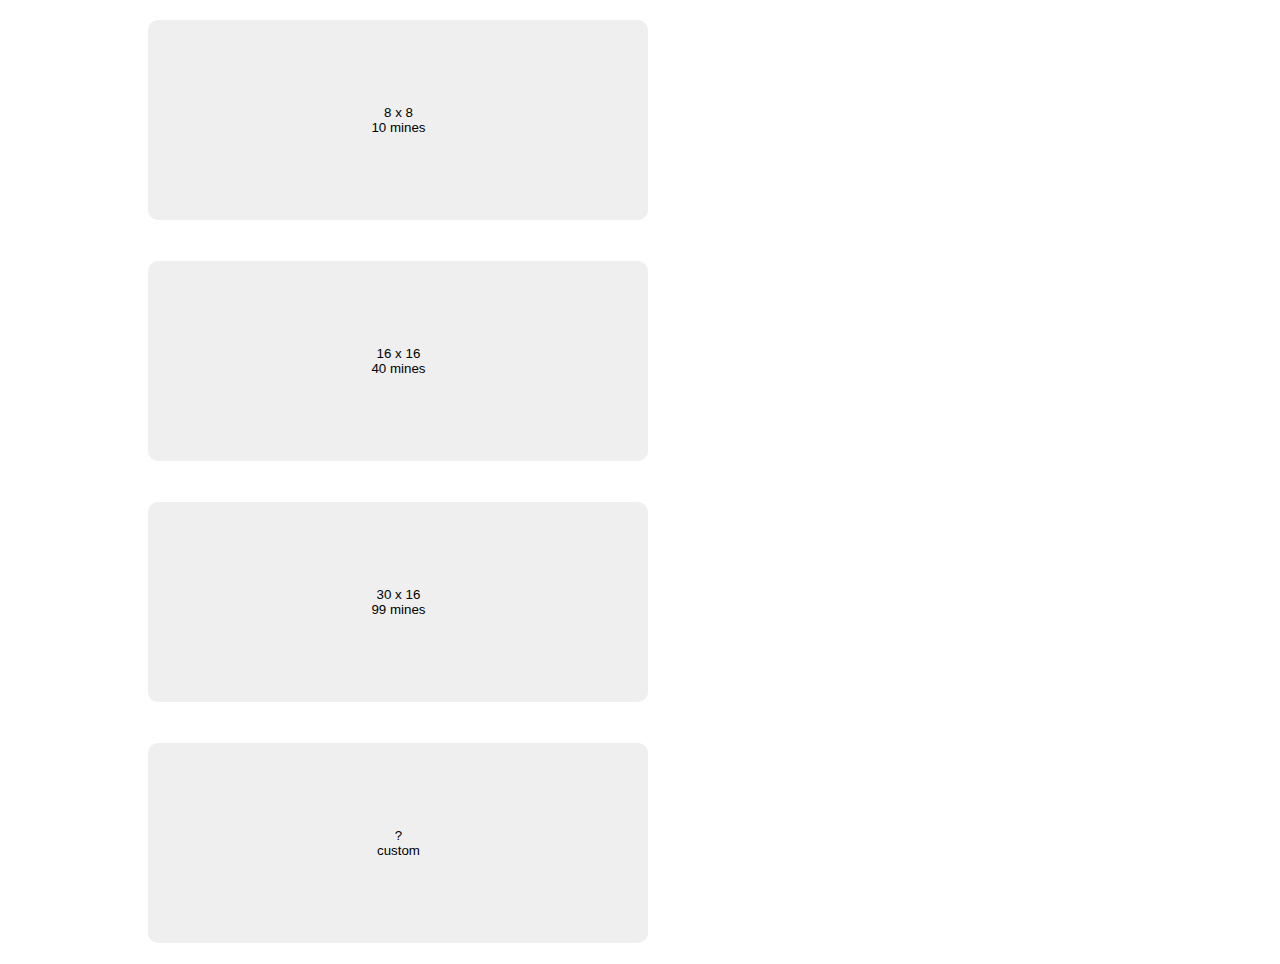
==== index.html @ e482e844 "first commit" ====
<!DOCTYPE html>
<html lang="en">
<head>
    <meta charset="UTF-8">
    <title>Mines</title>
    <link rel="preconnect" href="https://fonts.googleapis.com">
    <link rel="preconnect" href="https://fonts.gstatic.com" crossorigin>
    <link href="https://fonts.googleapis.com/css2?family=Red+Hat+Text&family=Ubuntu&display=swap" rel="stylesheet">
    <link href="styles/select-difficulty.css" rel="stylesheet">
    <script src="scripts/select-difficulty.js" defer></script>
</head>
<body>
<div id="button-container">
<button id="10mines">8 x 8<br>10 mines</button>
<button id="40mines">16 x 16<br>40 mines</button>
<button id="99mines">30 x 16<br>99 mines</button>
<button id="custom">?<br>custom</button>
</div>
</body>
</html>
---- styles/select-difficulty.css ----
html {
    font-family: 'Ubuntu', 'Red Hat Text', sans-serif;
}

body {
    width: 80%;
    margin: 0 auto;
}

button {
    cursor: pointer;
    width: 500px;
    height: 200px;
    margin: 2%;
    border: #1b1b1b 2px;
    border-radius: 10px;
    position: relative;
}
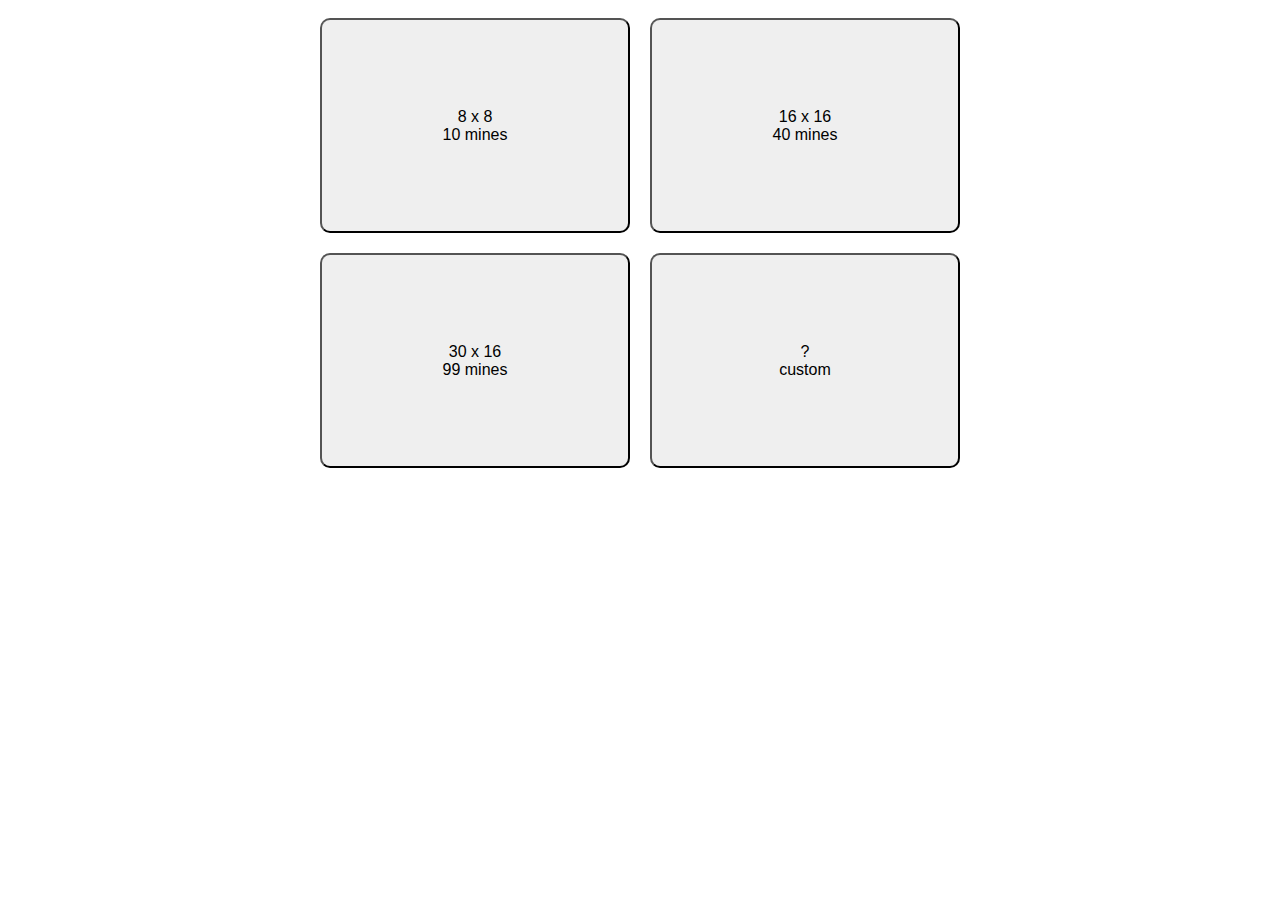
==== commit fa0d3aed: "some improvements" ====
--- a/index.html
+++ b/index.html
@@ -1,20 +1,22 @@
 <!DOCTYPE html>
 <html lang="en">
+
 <head>
     <meta charset="UTF-8">
-    <title>Mines</title>
-    <link rel="preconnect" href="https://fonts.googleapis.com">
-    <link rel="preconnect" href="https://fonts.gstatic.com" crossorigin>
-    <link href="https://fonts.googleapis.com/css2?family=Red+Hat+Text&family=Ubuntu&display=swap" rel="stylesheet">
-    <link href="styles/select-difficulty.css" rel="stylesheet">
-    <script src="scripts/select-difficulty.js" defer></script>
+    <meta http-equiv="X-UA-Compatible" content="IE=edge">
+    <meta name="viewport" content="width=device-width, initial-scale=1.0">
+    <link rel="stylesheet" href="styles/index.css">
+    <script src="scripts/index.js" defer></script>
+    <title>Minesweeper</title>
 </head>
+
 <body>
-<div id="button-container">
-<button id="10mines">8 x 8<br>10 mines</button>
-<button id="40mines">16 x 16<br>40 mines</button>
-<button id="99mines">30 x 16<br>99 mines</button>
-<button id="custom">?<br>custom</button>
-</div>
+    <div class="level-button-container">
+        <button class="level-button" id="mines-10">8 x 8<br>10 mines</button>
+        <button class="level-button" id="mines-40">16 x 16<br>40 mines</button>
+        <button class="level-button" id="mines-99">30 x 16<br>99 mines</button>
+        <button class="level-button" id="mines-custom">?<br>custom</button>
+    </div>
 </body>
+
 </html>--- a/styles/index.css
+++ b/styles/index.css
@@ -0,0 +1,16 @@
+.level-button-container {
+    margin: auto;
+    display: grid;
+    grid-template-columns: repeat(2, 1fr);
+    grid-template-rows: repeat(2, 1fr);
+    gap: 20px 20px;
+    width: 50vw;
+    height: 50vh;
+    padding: 10px;
+}
+
+.level-button {
+    border-radius: 10px;
+    font-size: 100%;
+    cursor: pointer;
+}